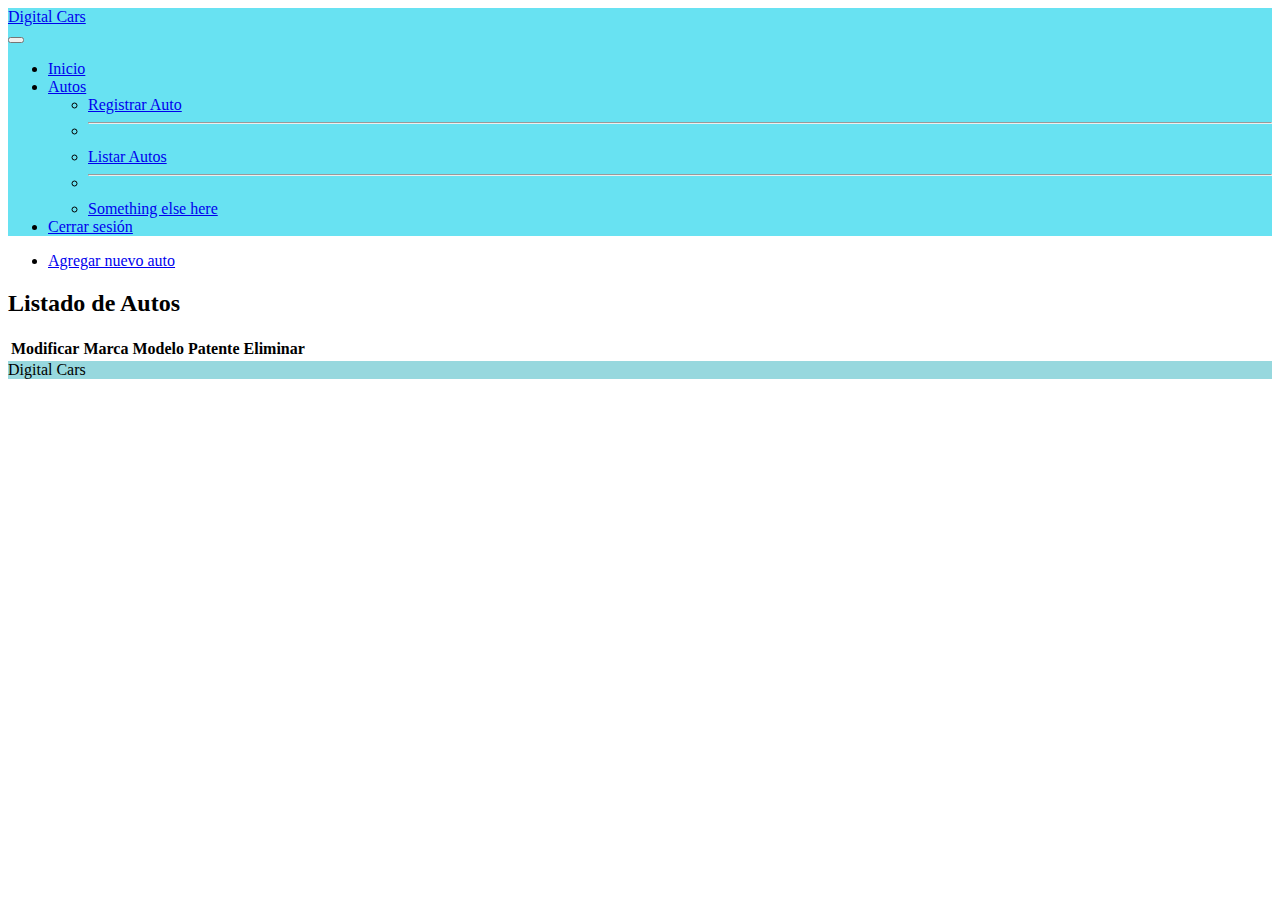
==== src/main/resources/static/funciones-cars.html @ ba484169 "my first commit" ====
<!doctype html>
<html lang="es">

<head>
  <meta charset="utf-8">
  <meta name="viewport" content="width=device-width, initial-scale=1">
  <title>Digital Cars</title>
  <link href="https://cdn.jsdelivr.net/npm/bootstrap@5.3.0/dist/css/bootstrap.min.css" rel="stylesheet"
        integrity="sha384-9ndCyUaIbzAi2FUVXJi0CjmCapSmO7SnpJef0486qhLnuZ2cdeRhO02iuK6FUUVM" crossorigin="anonymous">
  <link rel="stylesheet" href="css/estilos.css">
</head>

<body>
<header>
  <div class="container">
    <nav class="navbar navbar-expand-lg">
      <div class="container-fluid">
        <div>

          <a class="navbar-brand" href="index.html">Digital Cars</a>
        </div>
        <button class="navbar-toggler" type="button" data-bs-toggle="collapse"
                data-bs-target="#navbarSupportedContent" aria-controls="navbarSupportedContent"
                aria-expanded="false" aria-label="Toggle navigation">
          <span class="navbar-toggler-icon"></span>
        </button>
        <div class="collapse navbar-collapse" id="navbarSupportedContent">
          <ul class="navbar-nav ms-auto mb-2 mb-lg-0">
            <li class="nav-item">
              <a class="nav-link active" aria-current="page" href="index.html">Inicio</a>
            </li>


            <li class="nav-item dropdown">
              <a class="nav-link dropdown-toggle" href="#" role="button" data-bs-toggle="dropdown"
                 aria-expanded="false">
                Autos
              </a>
              <ul class="dropdown-menu">
                <li><a class="dropdown-item" href="post-cars.html">Registrar Auto</a></li>
                <li>
                  <hr class="dropdown-divider">
                </li>
                <li><a class="dropdown-item" href="funciones-cars.html">Listar Autos</a>
                </li>
                <li>
                  <hr class="dropdown-divider">
                </li>
                <li><a class="dropdown-item" href="#">Something else here</a></li>
              </ul>
            </li>
            <li class="nav-item">
              <a class="nav-link" href="/logout">Cerrar sesión</a>
            </li>
          </ul>
        </div>
      </div>
    </nav>
  </div>
</header>
<section class="container my-5">
  <ul class="nav nav-pills justify-content-end bg-success bg-opacity-10 p-2 rounded">
    <li class="nav-item">
      <a class="nav-link text-dark" href="post-cars.html">Agregar nuevo auto</a>
    </li>
  </ul>

  <div class="bg-success bg-opacity-10 p-4 rounded mt-5">
    <div id="div_car_table" class="text-center">
      <h2 class="mb-4">Listado de Autos</h2>

      <div class="row justify-content-center ">
        <div class="row col-md-6 table-responsive font-monospace ">
          <table id="carTable" class="table table-striped table-hover ">
            <thead>
            <tr>
              <th>Modificar</th>
              <th>Marca</th>
              <th>Modelo</th>
              <th>Patente</th>
              <th>Eliminar</th>
            </tr>
            </thead>
            <tbody id="carTableBody">

            </tbody>
          </table>
        </div>
      </div>
    </div>
  </div>

</section>

<section class="container">
  <div class="row justify-content-center">
    <div class="col-sm-6" style="display: none; padding:10px; border-radius:3px" id="div_paciente_updating">
      <form id="update_car_form" class="bg-success bg-opacity-10 p-2">
        <div class="form-group">
          <label>Id:</label>
          <input type="text" class="form-control " id="car_id" readonly>
        </div>
        <div class="form-group row">
          <div class="form-group col-md-6">
            <label for="marca" class="control-label">Marca</label>
            <input type="text" class="form-control" id="marca" placeholder="marca" name="marca"
                   required>
          </div>
          <div class="form-group col-md-6">
            <label for="modelo" class="control-label">modelo</label>
            <input type="text" class="form-control" id="modelo" placeholder="modelo" name="modelo"
                   required>
          </div>
        </div>
        <div class="form-group row">
          <div class="form-group col-md-6">
            <label for="anioModelo" class="control-label">Año Modelo</label>
            <input type="number" class="form-control" id="anioModelo" placeholder="año del auto" name="anioModelo"
                   required>
          </div>
          <div class="form-group col-md-6">
            <label for="patente" class="control-label">patente</label>
            <input type="text" class="form-control" id="patente" placeholder="patente del auto" name="patente" required>
          </div>
          <div class="form-group col-md-6">
            <label for="motorCode" class="control-label">serial de motor</label>
            <input type="text" class="form-control" id="motorCode" placeholder="serial del motor del auto" name="motorCode" required>
          </div>
        </div>
        <div class="form-row">
          <div class="form-group col-md-4">
            <label for="fechaIngreso" class="control-label">Fecha de ingreso</label>
            <input type="date" class="form-control" id="fechaIngreso" name="fechaIngreso" required>
            <div class="text-center mt-3">
              <button type="submit" class="btn btn-secondary">Modificar</button>
            </div>
          </div>
        </div>
      </form>
      <div id="response" style="display:none; margin:10px">
      </div>
    </div>
  </div>
  </div>
</section>

<footer class="text-center">
  Digital Cars
</footer>

<script src="https://cdn.jsdelivr.net/npm/bootstrap@5.3.0/dist/js/bootstrap.bundle.min.js"
        integrity="sha384-geWF76RCwLtnZ8qwWowPQNguL3RmwHVBC9FhGdlKrxdiJJigb/j/68SIy3Te4Bkz"
        crossorigin="anonymous"></script>
<script type="text/javascript" src="/js/get_car.js"></script>
<script type="text/javascript" src="/js/update_car.js"></script>
<script type="text/javascript" src="/js/delete_car.js"></script>
</body>

</html>
---- src/main/resources/static/css/estilos.css ----
header{
    background-color: #68e2f2;
}
footer{
    background-color: #97D8DE;
}
.fondo-opaco {
    background-color: gray;
    opacity: 0.5;
  }

.img-logo{
    width: 50px;
    border-radius: 50px;
}

.img-tam{
width:100%;
height:500px;
}

.header-carrusel{
color: #bd3719;
}

.short-text-carrusel{
color: #bd3719;
}


.header-carrusel2{
color: #bd3719;
}

.short-text-carrusel2{
color: #bd3719;
}
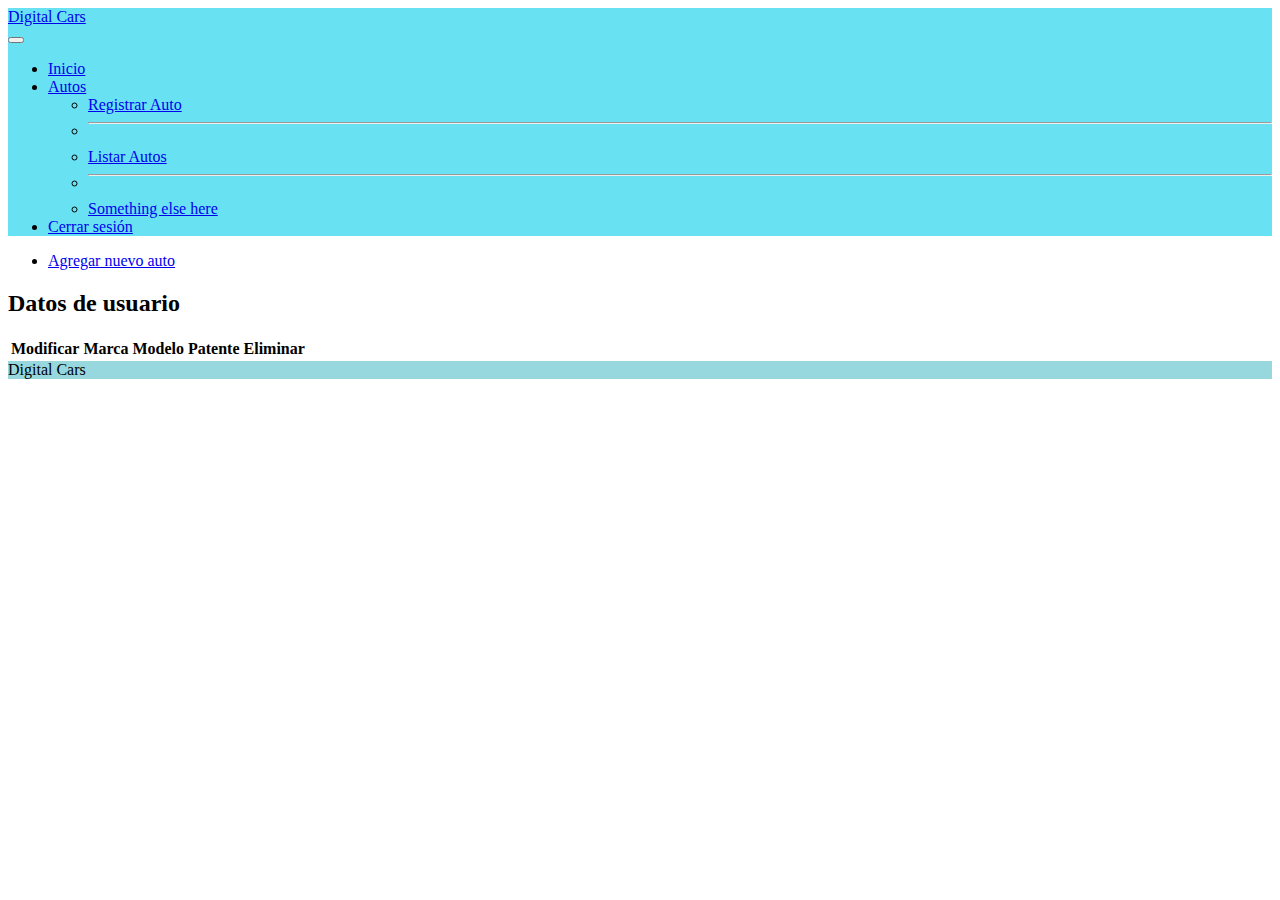
==== commit 090172c9: "merge lc" ====
--- a/src/main/resources/static/funciones-cars.html
+++ b/src/main/resources/static/funciones-cars.html
@@ -67,7 +67,7 @@
 
   <div class="bg-success bg-opacity-10 p-4 rounded mt-5">
     <div id="div_car_table" class="text-center">
-      <h2 class="mb-4">Listado de Autos</h2>
+      <h2 class="mb-4">Datos de usuario</h2>
 
       <div class="row justify-content-center ">
         <div class="row col-md-6 table-responsive font-monospace ">
